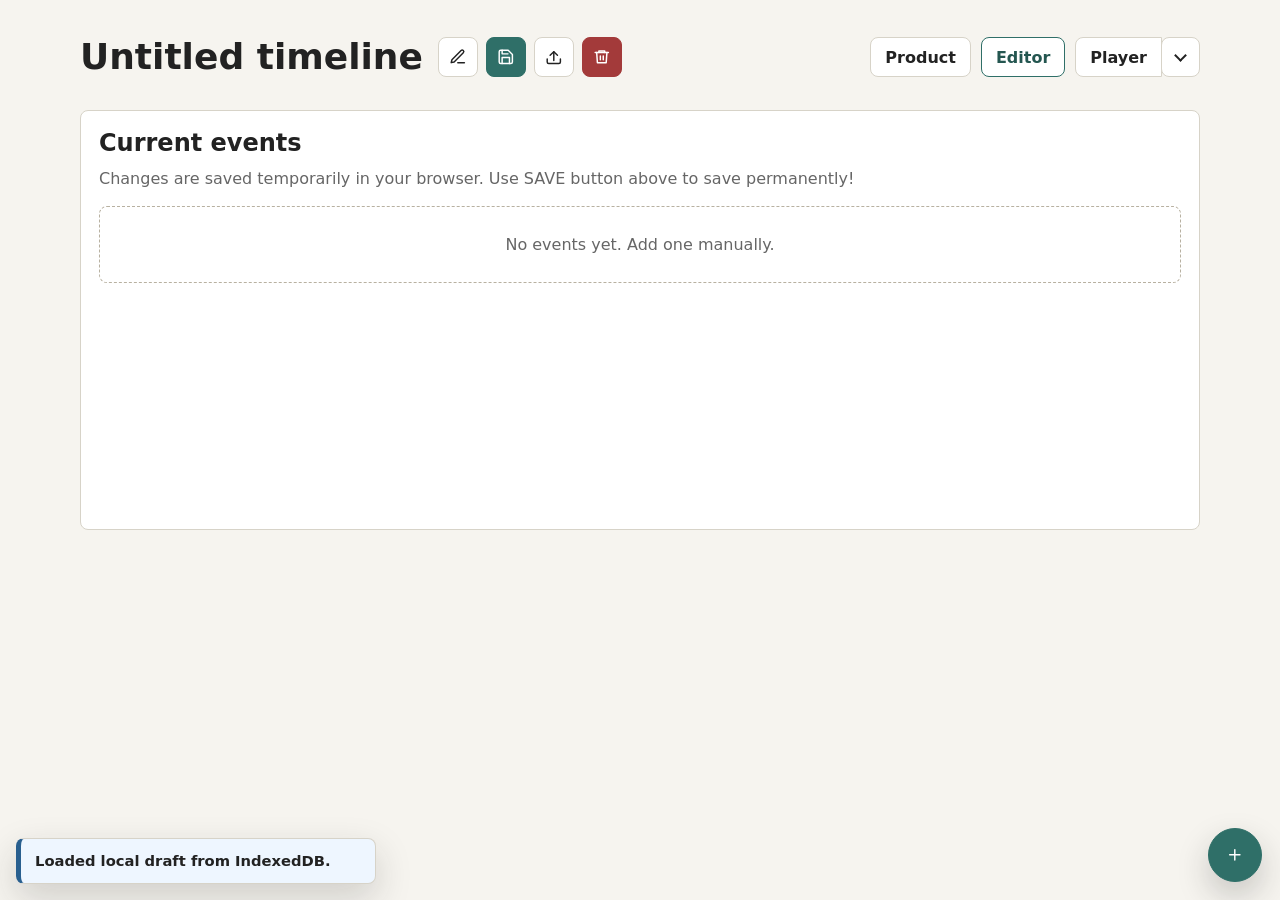
==== editor.html @ 870b3de9 "Add player switcher and pin the timeline chart while cards scroll The header on the product, editor " ====
<!doctype html>
<html lang="en">
  <head>
    <meta charset="utf-8">
    <meta name="viewport" content="width=device-width, initial-scale=1">
    <title>Timeline Editor POC</title>
    <link rel="stylesheet" href="styles.css">
  </head>
  <body>
    <main class="app-shell">
      <header class="topbar">
        <div class="timeline-title-editor">
          <div class="title-row" id="title-display">
            <div class="title-display">
              <span id="timeline-title-text">Untitled timeline</span>
            </div>
            <div class="header-actions" id="header-actions">
              <button class="icon-button" type="button" id="edit-title-trigger" aria-label="Edit timeline title" title="Edit title">
                <svg class="icon" viewBox="0 0 24 24" aria-hidden="true">
                  <path d="M12 20h9"></path>
                  <path d="M16.5 3.5a2.1 2.1 0 0 1 3 3L7 19l-4 1 1-4Z"></path>
                </svg>
              </button>
              <button class="icon-button primary" type="button" id="open-save-dialog" aria-label="Save timeline" title="Save">
                <svg class="icon" viewBox="0 0 24 24" aria-hidden="true">
                  <path d="M15.2 3H5a2 2 0 0 0-2 2v14a2 2 0 0 0 2 2h14a2 2 0 0 0 2-2V8.8Z"></path>
                  <path d="M17 21v-8H7v8"></path>
                  <path d="M7 3v5h8"></path>
                </svg>
              </button>
              <button class="icon-button" type="button" id="open-load-file" aria-label="Load timeline file" title="Load">
                <svg class="icon" viewBox="0 0 24 24" aria-hidden="true">
                  <path d="M21 15v4a2 2 0 0 1-2 2H5a2 2 0 0 1-2-2v-4"></path>
                  <path d="m7 10 5-5 5 5"></path>
                  <path d="M12 5v12"></path>
                </svg>
              </button>
              <button class="icon-button danger" type="button" id="clear-timeline" aria-label="Clear local draft" title="Clear">
                <svg class="icon" viewBox="0 0 24 24" aria-hidden="true">
                  <path d="M3 6h18"></path>
                  <path d="M8 6V4h8v2"></path>
                  <path d="m19 6-1 14H6L5 6"></path>
                  <path d="M10 11v5"></path>
                  <path d="M14 11v5"></path>
                </svg>
              </button>
              <input class="sr-only" id="load-file" type="file">
            </div>
          </div>
          <div class="title-edit-controls" id="title-edit-controls" hidden>
            <label class="sr-only" for="timeline-title">Timeline title</label>
            <input id="timeline-title" type="text" autocomplete="off">
            <button class="icon-button primary" type="button" id="save-title" aria-label="Save timeline title">
              <svg class="icon" viewBox="0 0 24 24" aria-hidden="true">
                <path d="m20 6-11 11-5-5"></path>
              </svg>
            </button>
            <button class="icon-button" type="button" id="cancel-title" aria-label="Cancel title edit">
              <svg class="icon" viewBox="0 0 24 24" aria-hidden="true">
                <path d="M18 6 6 18"></path>
                <path d="m6 6 12 12"></path>
              </svg>
            </button>
          </div>
        </div>
        <nav class="nav-links" aria-label="App pages">
          <a class="button" href="index.html">Product</a>
          <a class="button" href="editor.html" aria-current="page">Editor</a>
          <a class="button" href="player.html" data-nav="player">Player</a>
        </nav>
      </header>

      <section class="workspace">
        <section class="panel events-panel">
          <div class="event-list-header">
            <div>
              <h2>Current events</h2>
              <p>Changes are saved temporarily in your browser. Use SAVE button above to save permanently!</p>
            </div>
          </div>
          <div class="event-list" id="event-list"></div>
        </section>
      </section>
    </main>

    <div class="event-editor-shell" id="event-editor-shell" hidden>
      <button class="event-editor-backdrop" type="button" id="event-editor-backdrop" aria-label="Close event editor"></button>
      <aside class="event-editor-panel" role="dialog" aria-modal="true" aria-labelledby="event-form-title">
        <form class="stack" id="timeline-form">
          <div class="event-editor-header">
            <h1 id="event-form-title">Add event</h1>
            <button class="icon-button" type="button" id="close-event-editor" aria-label="Close event editor" title="Close">
              <svg class="icon" viewBox="0 0 24 24" aria-hidden="true">
                <path d="M18 6 6 18"></path>
                <path d="m6 6 12 12"></path>
              </svg>
            </button>
          </div>
            <div class="field">
              <label for="event-type">Event type</label>
              <select id="event-type"></select>
            </div>
            <details class="optional-section" id="event-type-options">
              <summary>
                <span>Custom event type</span>
                <span class="optional-summary" id="event-type-summary">Built-in types</span>
              </summary>
              <div class="event-type-builder">
                <div class="field emoji-field">
                  <label for="custom-event-type-emoji">Emoji</label>
                  <input id="custom-event-type-emoji" type="text" placeholder="🎉" maxlength="16" autocomplete="off">
                </div>
                <div class="field">
                  <label for="custom-event-type-label">Name</label>
                  <input id="custom-event-type-label" type="text" placeholder="Conference" autocomplete="off">
                </div>
                <div class="field add-field-action">
                  <label aria-hidden="true">&nbsp;</label>
                  <button type="button" id="add-custom-event-type">Add type</button>
                </div>
              </div>
            </details>
            <div class="field">
              <label for="event-title">Event title</label>
              <input id="event-title" type="text" placeholder="Started a new project" required autocomplete="off">
            </div>
            <div class="field">
              <label for="event-date">Date</label>
              <input id="event-date" type="date" required>
            </div>
            <div class="field">
              <label for="event-end-date">End date (optional)</label>
              <input id="event-end-date" type="date">
            </div>
            <details class="optional-section" id="datetime-options">
              <summary>
                <span>Time and time zone</span>
                <span class="optional-summary" id="datetime-summary">No time set</span>
              </summary>
              <div class="field">
                <label for="event-time">Time</label>
                <input id="event-time" type="time">
              </div>
              <div class="field">
                <label for="event-end-time">End time</label>
                <input id="event-end-time" type="time">
              </div>
              <div class="field">
                <label for="event-tz">Time zone</label>
                <select id="event-tz"></select>
              </div>
            </details>
            <details class="optional-section" id="location-options">
              <summary>
                <span>Location</span>
                <span class="optional-summary" id="location-summary">No location</span>
              </summary>
              <div class="field">
                <label for="event-location">Location</label>
                <input id="event-location" type="text" placeholder="Vancouver, BC" autocomplete="off">
              </div>
            </details>
            <details class="optional-section" id="collection-options">
              <summary>
                <span>Collection</span>
                <span class="optional-summary" id="collection-summary">No collection</span>
              </summary>
              <div class="field">
                <label for="event-collection">Collection</label>
                <input id="event-collection" type="text" list="collection-suggestions" placeholder="Japan 2026" autocomplete="off">
                <datalist id="collection-suggestions"></datalist>
              </div>
            </details>
            <details class="optional-section" id="image-options">
              <summary>
                <span>Image gallery</span>
                <span class="optional-summary" id="image-summary">No image</span>
              </summary>
              <div class="field-grid">
                <div class="field">
                  <label for="event-image-link">Image URL</label>
                  <input id="event-image-link" type="url" placeholder="https://example.com/photo.jpg" autocomplete="off">
                </div>
                <div class="field add-field-action">
                  <label aria-hidden="true">&nbsp;</label>
                  <button type="button" id="add-image-link">Add URL</button>
                </div>
              </div>
              <div class="field">
                <label for="event-image-file">Embedded images</label>
                <input id="event-image-file" type="file" accept="image/*" multiple>
              </div>
              <div class="drop-zone image-drop-zone" id="image-drop-zone" tabindex="0">
                <div>
                  <strong>Drop or paste images</strong>
                  <div class="small">Large images are resized and compressed.</div>
                </div>
              </div>
              <div class="image-preview" id="image-preview"></div>
            </details>

            <details class="optional-section" id="fields-options">
              <summary>
                <span>Extra fields</span>
                <span class="optional-summary" id="fields-summary">No extra fields</span>
              </summary>
              <div class="field-grid">
                <div class="field">
                  <label for="field-preset">Preset field</label>
                  <select id="field-preset"></select>
                </div>
                <div class="field add-field-action">
                  <label aria-hidden="true">&nbsp;</label>
                  <button type="button" id="add-preset-field">Add preset</button>
                </div>
              </div>
              <div class="field-grid">
                <div class="field">
                  <label for="custom-field-label">Custom field</label>
                  <input id="custom-field-label" type="text" placeholder="Favorite meal" autocomplete="off">
                </div>
                <div class="field add-field-action">
                  <label aria-hidden="true">&nbsp;</label>
                  <button type="button" id="add-custom-field">Add custom</button>
                </div>
              </div>
              <div class="custom-fields" id="custom-fields"></div>
            </details>

            <div class="button-row">
              <button class="primary" type="submit" id="submit-event">Add event</button>
              <button type="button" id="cancel-edit" hidden>Cancel edit</button>
            </div>
          </form>
      </aside>
    </div>

    <button class="floating-add-button primary" type="button" id="floating-add-event" aria-controls="event-editor-shell" aria-expanded="false" aria-label="Add event" title="Add event">
      <svg class="icon" viewBox="0 0 24 24" aria-hidden="true">
        <path d="M12 5v14"></path>
        <path d="M5 12h14"></path>
      </svg>
    </button>

    <div class="toast-region" id="toast-region" aria-live="polite" aria-atomic="false"></div>

    <dialog class="modal" id="save-dialog">
      <div class="modal-panel">
        <header class="modal-header">
          <h2>Save timeline</h2>
          <button class="icon-button" type="button" id="close-save-dialog" aria-label="Close save dialog">
            <svg class="icon" viewBox="0 0 24 24" aria-hidden="true">
              <path d="M18 6 6 18"></path>
              <path d="m6 6 12 12"></path>
            </svg>
          </button>
        </header>
        <form class="stack" id="save-form">
          <div class="field">
            <label for="export-timeline-title">Saved timeline name</label>
            <input id="export-timeline-title" type="text" autocomplete="off" required>
            <div class="small">Used inside the saved file without changing the timeline being edited.</div>
          </div>
          <fieldset class="save-options">
            <legend class="sr-only">Save format</legend>
            <label class="save-option">
              <input type="radio" name="save-format" value="json" checked>
              <span>
                <strong>JSON</strong>
                <span class="small">Timeline data with embedded image media in the JSON.</span>
              </span>
              <span class="info-button" tabindex="0" title="Best for editing later in this app. Embedded image data stays inside the JSON, so files can become large.">i</span>
            </label>
            <label class="save-option">
              <input type="radio" name="save-format" value="html-single">
              <span>
                <strong>HTML single</strong>
                <span class="small">One browser-openable HTML file with images embedded.</span>
              </span>
              <span class="info-button" tabindex="0" title="Best for sharing one file. Timeline data, styles, script, and embedded JPEG image data are all inside the HTML.">i</span>
            </label>
          </fieldset>
          <div class="field" id="html-player-field" hidden>
            <label for="html-player-type">HTML player</label>
            <select id="html-player-type"></select>
            <div class="small">HTML exports embed the selected player.</div>
          </div>
          <div class="field">
            <label for="export-scope">Export scope</label>
            <select id="export-scope">
              <option value="all">All events</option>
              <option value="event-types">Event types</option>
              <option value="collection">Collections</option>
            </select>
          </div>
          <details class="optional-section export-collections-section" id="export-collections-options" hidden>
            <summary>
              <span>Exported collections</span>
              <span class="optional-summary" id="export-collections-summary">All collections</span>
            </summary>
            <div class="export-collection-list" id="export-collections"></div>
            <div class="export-event-actions">
              <button type="button" id="select-all-export-collections">Select all</button>
              <button type="button" id="clear-export-collections">Clear</button>
            </div>
          </details>
          <details class="optional-section export-events-section" id="export-events-options">
            <summary>
              <span>Exported events</span>
              <span class="optional-summary" id="export-events-summary">All event types</span>
            </summary>
            <div class="export-event-types" id="export-event-types"></div>
            <div class="export-event-actions">
              <button type="button" id="select-all-export-events">Select all</button>
              <button type="button" id="clear-export-events">Clear</button>
            </div>
          </details>
          <div class="save-actions">
            <button class="primary" type="submit" id="save-submit">Save</button>
          </div>
        </form>
        <div class="modal-status" id="save-dialog-status" role="status"></div>
      </div>
    </dialog>

    <dialog class="modal" id="load-dialog">
      <div class="modal-panel">
        <header class="modal-header">
          <h2>Load timeline</h2>
          <button class="icon-button" type="button" id="close-load-dialog" aria-label="Close load dialog">
            <svg class="icon" viewBox="0 0 24 24" aria-hidden="true">
              <path d="M18 6 6 18"></path>
              <path d="m6 6 12 12"></path>
            </svg>
          </button>
        </header>
        <div class="progress-track" aria-label="Load progress">
          <div class="progress-bar" id="load-progress-bar"></div>
        </div>
        <div class="load-log" id="load-log" role="status"></div>
      </div>
    </dialog>

    <script type="module" src="src/editor.js"></script>
  </body>
</html>
---- styles.css ----
:root {
  color-scheme: light;
  --bg: #f6f4ef;
  --panel: #ffffff;
  --panel-soft: #f0eee7;
  --text: #222222;
  --muted: #666666;
  --line: #d7d3c8;
  --accent: #2f6f68;
  --accent-dark: #245650;
  --danger: #a33a3a;
  --warning: #8a5a00;
  --info: #285f8f;
  --danger-soft: #fff0f0;
  --warning-soft: #fff7df;
  --info-soft: #eef6ff;
  font-family: Inter, ui-sans-serif, system-ui, -apple-system, BlinkMacSystemFont, "Segoe UI", sans-serif;
}

* {
  box-sizing: border-box;
}

[hidden] {
  display: none !important;
}

body {
  margin: 0;
  min-height: 100vh;
  background: var(--bg);
  color: var(--text);
}

a {
  color: inherit;
}

.app-shell {
  width: min(1120px, calc(100% - 32px));
  margin: 0 auto;
  padding: 32px 0 56px;
}

.topbar {
  display: flex;
  align-items: center;
  justify-content: space-between;
  gap: 16px;
  margin-bottom: 28px;
}

.timeline-title-editor {
  flex: 1 1 auto;
  min-width: 0;
}

.title-row {
  display: flex;
  align-items: center;
  gap: 10px;
  min-height: 0;
  max-width: 100%;
}

.title-display {
  min-width: 0;
  color: var(--text);
  font-size: clamp(1.5rem, 4vw, 2.25rem);
  font-weight: 850;
  line-height: 1.08;
  text-align: left;
}

.title-display span {
  overflow-wrap: anywhere;
}

.title-edit-controls {
  display: flex;
  align-items: center;
  gap: 8px;
  width: min(560px, 100%);
}

.title-edit-controls input {
  min-width: 180px;
  font-size: 1.3rem;
  font-weight: 800;
}

.icon {
  width: 1.1em;
  height: 1.1em;
  flex: 0 0 auto;
  fill: none;
  stroke: currentColor;
  stroke-linecap: round;
  stroke-linejoin: round;
  stroke-width: 2;
}

.icon-button {
  width: 40px;
  padding: 0;
}

.header-actions {
  display: flex;
  align-items: center;
  gap: 8px;
  flex: 0 0 auto;
  border: 1px solid transparent;
  border-radius: 8px;
  padding: 4px;
}

.header-actions.dragging {
  border-color: var(--accent);
  background: rgba(47, 111, 104, 0.1);
}

/* Player pages take a dropped file anywhere, so the whole panel lights up. */
body.dragging .header-actions {
  border-color: var(--accent);
  background: rgba(47, 111, 104, 0.1);
}

body.dragging .player-panel {
  outline: 2px dashed var(--accent);
  outline-offset: -2px;
}

.sr-only {
  position: absolute;
  width: 1px;
  height: 1px;
  padding: 0;
  margin: -1px;
  overflow: hidden;
  clip: rect(0, 0, 0, 0);
  white-space: nowrap;
  border: 0;
}

.brand {
  display: flex;
  align-items: center;
  gap: 10px;
  font-weight: 800;
  letter-spacing: 0;
}

.brand-mark {
  width: 34px;
  height: 34px;
  border-radius: 8px;
  background: linear-gradient(135deg, #2f6f68, #d79049);
  box-shadow: inset 0 0 0 1px rgba(255, 255, 255, 0.4);
}

.nav-links {
  display: flex;
  align-items: center;
  gap: 10px;
  flex-wrap: wrap;
}

.nav-links [aria-current] {
  border-color: var(--accent);
  color: var(--accent-dark);
}

.split-button {
  position: relative;
  display: inline-flex;
}

.split-button > .button:first-child {
  border-top-right-radius: 0;
  border-bottom-right-radius: 0;
}

.split-toggle {
  margin-left: -1px;
  padding: 0 10px;
  border-top-left-radius: 0;
  border-bottom-left-radius: 0;
}

.split-toggle::after {
  content: "";
  width: 7px;
  height: 7px;
  border-right: 2px solid currentColor;
  border-bottom: 2px solid currentColor;
  transform: translateY(-2px) rotate(45deg);
}

.split-toggle[aria-expanded="true"]::after {
  transform: translateY(2px) rotate(225deg);
}

.dropdown-panel {
  top: 100%;
  position: absolute;
  right: 0;
  z-index: 10;
  display: grid;
  min-width: 168px;
  margin-top: 6px;
  overflow: hidden;
  background: var(--panel);
  border: 1px solid var(--line);
  border-radius: 8px;
  box-shadow: 0 14px 30px rgba(34, 34, 34, 0.14);
}

.dropdown-panel[hidden] {
  display: none;
}

.dropdown-panel a[aria-current] {
  color: var(--accent-dark);
}

.dropdown-panel a[aria-current]::after {
  content: "\2713";
  float: right;
  margin-left: 16px;
}

.dropdown-panel a {
  display: block;
  padding: 10px 12px;
  color: var(--text);
  font-weight: 700;
  text-decoration: none;
}

.dropdown-panel a:hover,
.dropdown-panel a:focus {
  background: var(--panel-soft);
}

.hero {
  display: grid;
  grid-template-columns: minmax(0, 1.05fr) minmax(300px, 0.95fr);
  gap: 32px;
  align-items: center;
  min-height: 520px;
}

.hero h1 {
  margin: 0 0 16px;
  font-size: clamp(2.5rem, 6vw, 5.25rem);
  line-height: 0.95;
  letter-spacing: 0;
}

.lede {
  max-width: 640px;
  color: var(--muted);
  font-size: 1.12rem;
  line-height: 1.65;
  margin: 0 0 24px;
}

.button-row {
  display: flex;
  gap: 12px;
  flex-wrap: wrap;
}

.button,
button,
input::file-selector-button {
  display: inline-flex;
  align-items: center;
  justify-content: center;
  min-height: 40px;
  border: 1px solid var(--line);
  border-radius: 8px;
  background: var(--panel);
  color: var(--text);
  padding: 0 14px;
  font: inherit;
  font-weight: 700;
  text-decoration: none;
  cursor: pointer;
}

.button.primary,
button.primary {
  background: var(--accent);
  border-color: var(--accent);
  color: #ffffff;
}

.button.primary:hover,
button.primary:hover {
  background: var(--accent-dark);
}

button.danger {
  color: #ffffff;
  background: var(--danger);
  border-color: var(--danger);
}

button:disabled {
  opacity: 0.55;
  cursor: not-allowed;
}

.icon-button.attention {
  border-color: var(--accent);
  color: #ffffff;
  background: var(--accent);
  animation: pulse-load 1.45s ease-in-out infinite;
}

@keyframes pulse-load {
  0%,
  100% {
    box-shadow: 0 0 0 0 rgba(47, 111, 104, 0.36);
  }

  50% {
    box-shadow: 0 0 0 8px rgba(47, 111, 104, 0);
  }
}

.product-visual {
  min-height: 420px;
  background:
    linear-gradient(rgba(20, 22, 20, 0.16), rgba(20, 22, 20, 0.16)),
    url("assets/timeline-preview.svg");
  background-size: cover;
  background-position: center;
  border-radius: 8px;
  border: 1px solid rgba(0, 0, 0, 0.12);
}

.info-grid {
  display: grid;
  grid-template-columns: repeat(3, minmax(0, 1fr));
  gap: 16px;
  margin-top: 28px;
}

.info-card,
.panel {
  background: var(--panel);
  border: 1px solid var(--line);
  border-radius: 8px;
  padding: 18px;
}

.info-card h2,
.panel h1,
.panel h2 {
  margin: 0 0 10px;
  letter-spacing: 0;
}

.info-card p,
.panel p {
  margin: 0;
  color: var(--muted);
  line-height: 1.55;
}

.workspace {
  display: block;
}

.player-workspace {
  display: block;
}

.player-panel {
  min-height: 420px;
}

.stack {
  display: grid;
  gap: 14px;
}

.events-panel {
  min-height: 420px;
}

.event-list-header {
  display: block;
}

.event-list-header h2 {
  margin: 0 0 10px;
}

.field {
  display: grid;
  gap: 6px;
}

.field label {
  color: var(--muted);
  font-size: 0.9rem;
  font-weight: 700;
}

input[type="text"],
input[type="date"],
input[type="time"],
input[type="url"],
input[type="file"],
select {
  width: 100%;
  min-height: 40px;
  border: 1px solid var(--line);
  border-radius: 8px;
  background: #ffffff;
  color: var(--text);
  padding: 8px 10px;
  font: inherit;
}

.field-grid {
  display: grid;
  grid-template-columns: minmax(0, 1fr) minmax(0, 1fr);
  gap: 10px;
}

.event-type-builder {
  display: grid;
  grid-template-columns: minmax(64px, 84px) minmax(0, 1fr) auto;
  gap: 10px;
  align-items: end;
}

.emoji-field input {
  text-align: center;
}

.optional-section {
  display: grid;
  gap: 10px;
  border: 1px solid var(--line);
  border-radius: 8px;
  background: #fbfaf7;
  padding: 0;
}

.optional-section[open] {
  padding-bottom: 12px;
}

.optional-section summary {
  display: flex;
  align-items: center;
  justify-content: space-between;
  gap: 12px;
  min-height: 42px;
  padding: 0 12px;
  cursor: pointer;
  color: var(--text);
  font-weight: 800;
  list-style: none;
}

.optional-section summary::-webkit-details-marker {
  display: none;
}

.optional-section summary::after {
  content: "";
  width: 9px;
  height: 9px;
  flex: 0 0 auto;
  border-right: 2px solid var(--muted);
  border-bottom: 2px solid var(--muted);
  transform: rotate(45deg);
  transition: transform 0.16s ease;
}

.optional-section[open] summary::after {
  transform: rotate(225deg);
}

.optional-section > .field,
.optional-section > .field-grid,
.optional-section > .event-type-builder,
.optional-section > .drop-zone,
.optional-section > .image-preview,
.optional-section > .custom-fields {
  margin: 0 12px;
}

.optional-summary {
  min-width: 0;
  margin-left: auto;
  color: var(--muted);
  font-size: 0.86rem;
  font-weight: 700;
  overflow: hidden;
  text-align: right;
  text-overflow: ellipsis;
  white-space: nowrap;
}

.field-builder {
  display: grid;
  gap: 10px;
  border-top: 1px solid var(--line);
  padding-top: 12px;
}

.field-builder h2 {
  margin: 0;
  font-size: 1rem;
}

.add-field-action {
  align-self: end;
}

.event-list {
  display: grid;
  gap: 10px;
  margin-top: 14px;
}

.event-editor-shell {
  position: fixed;
  inset: 0;
  z-index: 30;
  display: grid;
  justify-items: end;
}

.event-editor-backdrop {
  position: fixed;
  inset: 0;
  min-height: 0;
  border: 0;
  border-radius: 0;
  background: rgba(34, 34, 34, 0.34);
  padding: 0;
  cursor: default;
}

.event-editor-panel {
  position: relative;
  z-index: 1;
  width: min(460px, 100vw);
  height: 100vh;
  overflow: auto;
  overscroll-behavior: contain;
  background: var(--panel);
  border-left: 1px solid var(--line);
  box-shadow: -18px 0 42px rgba(34, 34, 34, 0.2);
  padding: max(18px, env(safe-area-inset-top)) max(18px, env(safe-area-inset-right)) max(18px, env(safe-area-inset-bottom)) 18px;
}

.event-editor-header {
  position: sticky;
  top: -1px;
  z-index: 2;
  display: flex;
  align-items: center;
  justify-content: space-between;
  gap: 12px;
  margin: -18px -18px 0;
  padding: 18px;
  background: var(--panel);
  border-bottom: 1px solid var(--line);
}

.event-editor-header h1 {
  margin: 0;
  font-size: 1.35rem;
  line-height: 1.2;
}

.floating-add-button {
  position: fixed;
  right: max(18px, env(safe-area-inset-right));
  bottom: max(18px, env(safe-area-inset-bottom));
  z-index: 18;
  width: 54px;
  height: 54px;
  min-height: 54px;
  padding: 0;
  border-radius: 50%;
  box-shadow: 0 14px 32px rgba(34, 34, 34, 0.22);
}

body.event-editor-open {
  overflow: hidden;
}

.toast-region {
  position: fixed;
  left: max(16px, env(safe-area-inset-left));
  bottom: max(16px, env(safe-area-inset-bottom));
  z-index: 40;
  display: grid;
  gap: 10px;
  width: min(360px, calc(100vw - 32px));
  pointer-events: none;
}

.toast {
  display: grid;
  gap: 3px;
  padding: 12px 14px;
  border: 1px solid var(--line);
  border-left-width: 5px;
  border-radius: 8px;
  background: var(--panel);
  box-shadow: 0 14px 36px rgba(34, 34, 34, 0.18);
  color: var(--text);
  font-size: 0.92rem;
  font-weight: 700;
  line-height: 1.35;
  pointer-events: auto;
}

.toast.info {
  background: var(--info-soft);
  border-left-color: var(--info);
}

.toast.warning {
  background: var(--warning-soft);
  border-left-color: var(--warning);
}

.toast.error {
  background: var(--danger-soft);
  border-left-color: var(--danger);
}

.event-item {
  display: grid;
  grid-template-columns: 56px minmax(0, 1fr) 84px auto;
  gap: 12px;
  align-items: center;
  padding: 12px;
  background: var(--panel);
  border: 1px solid var(--line);
  border-radius: 8px;
}

.event-item.editing {
  border-color: var(--accent);
  box-shadow: inset 4px 0 0 var(--accent);
}

.event-date {
  color: var(--accent-dark);
  font-size: 0.9rem;
  font-weight: 800;
}

.event-name {
  overflow-wrap: anywhere;
  font-weight: 800;
}

.event-type-emoji {
  display: grid;
  place-items: center;
  width: 48px;
  height: 48px;
  border: 1px solid var(--line);
  border-radius: 8px;
  background: #fbfaf7;
  font-size: 1.8rem;
  line-height: 1;
}

.event-summary {
  display: grid;
  gap: 4px;
  min-width: 0;
}

.event-collections {
  display: flex;
  gap: 6px;
  flex-wrap: wrap;
  min-width: 0;
}

.collection-pill {
  max-width: 100%;
  padding: 3px 7px;
  overflow: hidden;
  border: 1px solid var(--line);
  border-radius: 999px;
  background: #eef6ff;
  color: var(--info);
  font-size: 0.78rem;
  font-weight: 800;
  line-height: 1.25;
  text-overflow: ellipsis;
  white-space: nowrap;
}

.event-actions {
  display: flex;
  gap: 8px;
  flex-wrap: wrap;
  justify-content: flex-end;
}

.custom-fields {
  display: grid;
  gap: 8px;
}

.custom-field-row {
  display: grid;
  grid-template-columns: minmax(100px, 140px) minmax(0, 1fr) auto;
  gap: 8px;
  align-items: center;
}

.custom-field-row label {
  color: var(--muted);
  font-size: 0.9rem;
  font-weight: 700;
  overflow-wrap: anywhere;
}

.field-summary {
  display: grid;
  gap: 4px;
  margin: 6px 0 0;
}

.field-summary div {
  display: grid;
  grid-template-columns: minmax(90px, 140px) minmax(0, 1fr);
  gap: 8px;
}

.field-summary dt {
  color: var(--muted);
  font-weight: 800;
}

.field-summary dd {
  margin: 0;
  overflow-wrap: anywhere;
}

.empty-state,
.drop-zone {
  border: 1px dashed #b8b1a1;
  border-radius: 8px;
  background: rgba(255, 255, 255, 0.55);
  color: var(--muted);
  padding: 28px;
  text-align: center;
}

.empty-state.compact {
  padding: 12px;
  text-align: left;
}

.placeholder-player {
  display: grid;
  gap: 8px;
}

.drop-zone {
  min-height: 170px;
  display: grid;
  place-items: center;
}

.image-drop-zone {
  min-height: 120px;
}

.drop-zone.dragging {
  border-color: var(--accent);
  background: rgba(47, 111, 104, 0.1);
}

.image-preview {
  display: grid;
  gap: 8px;
}

.gallery-editor-item {
  display: grid;
  grid-template-columns: 120px minmax(0, 1fr);
  gap: 12px;
  align-items: start;
  padding: 10px;
  border: 1px solid var(--line);
  border-radius: 8px;
  background: #ffffff;
}

.gallery-editor-media {
  position: relative;
  width: 120px;
  margin: 0;
}

.gallery-editor-media img {
  display: block;
  width: 120px;
  height: 90px;
  object-fit: cover;
  border-radius: 6px;
  border: 1px solid var(--line);
}

.gallery-editor-body {
  display: grid;
  gap: 8px;
  min-width: 0;
}

.gallery-editor-body label {
  display: grid;
  gap: 4px;
}

.gallery-editor-body label span {
  color: var(--muted);
  font-size: 0.82rem;
  font-weight: 800;
}

.gallery-editor-actions {
  display: flex;
  flex-wrap: wrap;
  gap: 6px;
  justify-content: flex-start;
}

.gallery-action-button {
  flex: 0 0 auto;
}

.source-icon,
.gallery-count,
.gallery-overflow {
  display: inline-flex;
  align-items: center;
  justify-content: center;
  min-height: 22px;
  border: 1px solid var(--line);
  border-radius: 999px;
  background: #fbfaf7;
  color: var(--accent-dark);
  padding: 2px 8px;
  font-size: 0.72rem;
  font-weight: 850;
  line-height: 1;
}

.source-icon {
  position: absolute;
  left: 6px;
  top: 6px;
  width: 28px;
  height: 28px;
  padding: 0;
  background: rgba(255, 255, 255, 0.92);
}

.source-icon .icon {
  width: 16px;
  height: 16px;
}

.event-thumb-wrap,
.event-thumb-placeholder {
  position: relative;
  width: 84px;
  height: 64px;
}

.event-thumb-placeholder {
  border: 1px dashed var(--line);
  border-radius: 6px;
  background: #fbfaf7;
}

.event-thumb {
  display: block;
  width: 84px;
  height: 64px;
  object-fit: cover;
  border-radius: 6px;
  border: 1px solid var(--line);
}

.gallery-count,
.gallery-overflow {
  position: absolute;
  right: 6px;
  top: 6px;
  background: rgba(255, 255, 255, 0.92);
}

.event-gallery {
  display: grid;
  grid-template-columns: repeat(2, minmax(0, 1fr));
  gap: 8px;
  margin-bottom: 12px;
}

.event-gallery.image-count-1 {
  grid-template-columns: 1fr;
}

.gallery-item {
  position: relative;
  min-width: 0;
  margin: 0;
}

.gallery-item img {
  display: block;
  width: 100%;
  aspect-ratio: 4 / 3;
  object-fit: cover;
  border-radius: 6px;
  border: 1px solid var(--line);
}

.gallery-item figcaption {
  display: flex;
  align-items: center;
  gap: 6px;
  margin-top: 4px;
  color: var(--muted);
  font-size: 0.82rem;
  overflow-wrap: anywhere;
}

.timeline {
  position: relative;
  display: grid;
  gap: 16px;
  margin-top: 18px;
}

.timeline::before {
  content: "";
  position: absolute;
  left: 163px;
  top: 0;
  bottom: 0;
  width: 2px;
  background: var(--line);
}

.timeline-event {
  position: relative;
  display: grid;
  grid-template-columns: 150px minmax(0, 1fr);
  gap: 28px;
  align-items: start;
}

.timeline-event .event-date {
  text-align: right;
}

.timeline-event::before {
  content: "";
  position: absolute;
  /* ::before ignores the * box-sizing rule: 14px dot + 3px ring each side = 20px, centred on the 164px line. */
  left: 154px;
  top: 8px;
  width: 14px;
  height: 14px;
  border-radius: 50%;
  background: var(--accent);
  border: 3px solid var(--bg);
}

.timeline-card {
  background: #ffffff;
  border: 1px solid var(--line);
  border-radius: 8px;
  padding: 14px;
}

.timeline-card h2 {
  margin: 0;
  font-size: 1rem;
}

.small {
  color: var(--muted);
  font-size: 0.9rem;
}

.modal {
  width: min(560px, calc(100% - 32px));
  border: 0;
  border-radius: 8px;
  padding: 0;
  background: transparent;
}

.modal::backdrop {
  background: rgba(34, 34, 34, 0.32);
}

.modal-panel {
  display: grid;
  gap: 14px;
  background: var(--panel);
  border: 1px solid var(--line);
  border-radius: 8px;
  padding: 16px;
  box-shadow: 0 18px 44px rgba(34, 34, 34, 0.18);
}

.modal-header {
  display: flex;
  align-items: center;
  justify-content: space-between;
  gap: 12px;
}

.modal-header h2 {
  margin: 0;
}

.save-options {
  display: grid;
  gap: 10px;
  margin: 0;
  padding: 0;
  border: 0;
}

.save-option {
  display: grid;
  grid-template-columns: auto minmax(0, 1fr) auto;
  align-items: start;
  gap: 12px;
  width: 100%;
  min-height: 0;
  padding: 12px;
  border: 1px solid var(--line);
  border-radius: 8px;
  background: var(--panel);
  text-align: left;
  cursor: pointer;
}

.save-option:has(input:checked) {
  border-color: var(--accent);
  box-shadow: 0 0 0 2px rgba(43, 106, 79, 0.14);
}

.save-option input {
  margin: 3px 0 0;
}

.save-option > span:nth-child(2) {
  display: grid;
  gap: 3px;
  min-width: 0;
}

.export-events-section,
.export-collections-section {
  background: var(--panel);
}

.export-event-types,
.export-collection-list {
  display: grid;
  gap: 6px;
  margin: 0 12px;
}

.export-event-type {
  display: grid;
  grid-template-columns: auto 32px minmax(0, 1fr) auto;
  align-items: center;
  gap: 8px;
  min-height: 36px;
}

.export-collection {
  display: grid;
  grid-template-columns: auto minmax(0, 1fr) auto;
  align-items: center;
  gap: 8px;
  min-height: 34px;
}

.export-collection span:nth-child(2) {
  min-width: 0;
  overflow: hidden;
  text-overflow: ellipsis;
  white-space: nowrap;
}

.event-type-swatch {
  display: grid;
  place-items: center;
  width: 30px;
  height: 30px;
  border: 1px solid var(--line);
  border-radius: 8px;
  background: #fbfaf7;
  line-height: 1;
}

.export-event-actions {
  display: flex;
  gap: 8px;
  flex-wrap: wrap;
  margin: 0 12px;
}

.save-actions {
  display: flex;
  justify-content: flex-end;
}

.info-button {
  display: inline-flex;
  align-items: center;
  justify-content: center;
  width: 24px;
  height: 24px;
  border: 1px solid var(--line);
  border-radius: 50%;
  color: var(--accent-dark);
  font-size: 0.82rem;
  font-weight: 900;
  line-height: 1;
}

.progress-track {
  height: 10px;
  overflow: hidden;
  border-radius: 999px;
  background: var(--panel-soft);
  border: 1px solid var(--line);
}

.progress-bar {
  width: 0;
  height: 100%;
  background: var(--accent);
  transition: width 0.16s ease;
}

.load-log {
  display: grid;
  align-content: start;
  gap: 6px;
  min-height: 160px;
  max-height: 280px;
  overflow: auto;
  border: 1px solid var(--line);
  border-radius: 8px;
  background: #fbfaf7;
  color: var(--muted);
  padding: 10px;
  font-size: 0.9rem;
}

.modal-status {
  min-height: 22px;
  color: var(--muted);
  font-size: 0.9rem;
}

@media (max-width: 760px) {
  .topbar {
    align-items: flex-start;
    flex-direction: column;
  }

  .timeline-title-editor,
  .title-edit-controls,
  .header-actions {
    width: 100%;
  }

  .title-row {
    align-items: flex-start;
    flex-direction: column;
  }

  .header-actions {
    flex-wrap: wrap;
  }

  .hero,
  .workspace,
  .info-grid {
    grid-template-columns: 1fr;
  }

  .hero {
    min-height: auto;
  }

  .event-editor-shell {
    align-items: end;
    justify-items: stretch;
  }

  .event-editor-panel {
    width: 100%;
    height: min(88vh, 760px);
    border-top: 1px solid var(--line);
    border-left: 0;
    border-radius: 8px 8px 0 0;
    box-shadow: 0 -18px 42px rgba(34, 34, 34, 0.2);
  }

  .floating-add-button {
    right: max(14px, env(safe-area-inset-right));
    bottom: max(14px, env(safe-area-inset-bottom));
  }

  .product-visual {
    min-height: 300px;
  }

  .event-item {
    grid-template-columns: 48px minmax(0, 1fr) 72px auto;
  }

  .event-actions {
    justify-content: flex-end;
  }

  .event-type-emoji {
    width: 44px;
    height: 44px;
    font-size: 1.55rem;
  }

  .event-thumb-wrap,
  .event-thumb-placeholder,
  .event-thumb {
    width: 72px;
    height: 54px;
  }

  .field-grid,
  .event-type-builder,
  .custom-field-row,
  .gallery-editor-item,
  .field-summary div {
    grid-template-columns: 1fr;
  }

  .gallery-editor-media,
  .gallery-editor-media img {
    width: 100%;
    height: auto;
    aspect-ratio: 4 / 3;
  }

  .gallery-editor-actions {
    justify-content: flex-start;
  }

  .timeline::before,
  .timeline-event::before {
    display: none;
  }

  .timeline-event {
    grid-template-columns: 1fr;
    gap: 6px;
  }

  .timeline-event .event-date {
    text-align: left;
  }
}
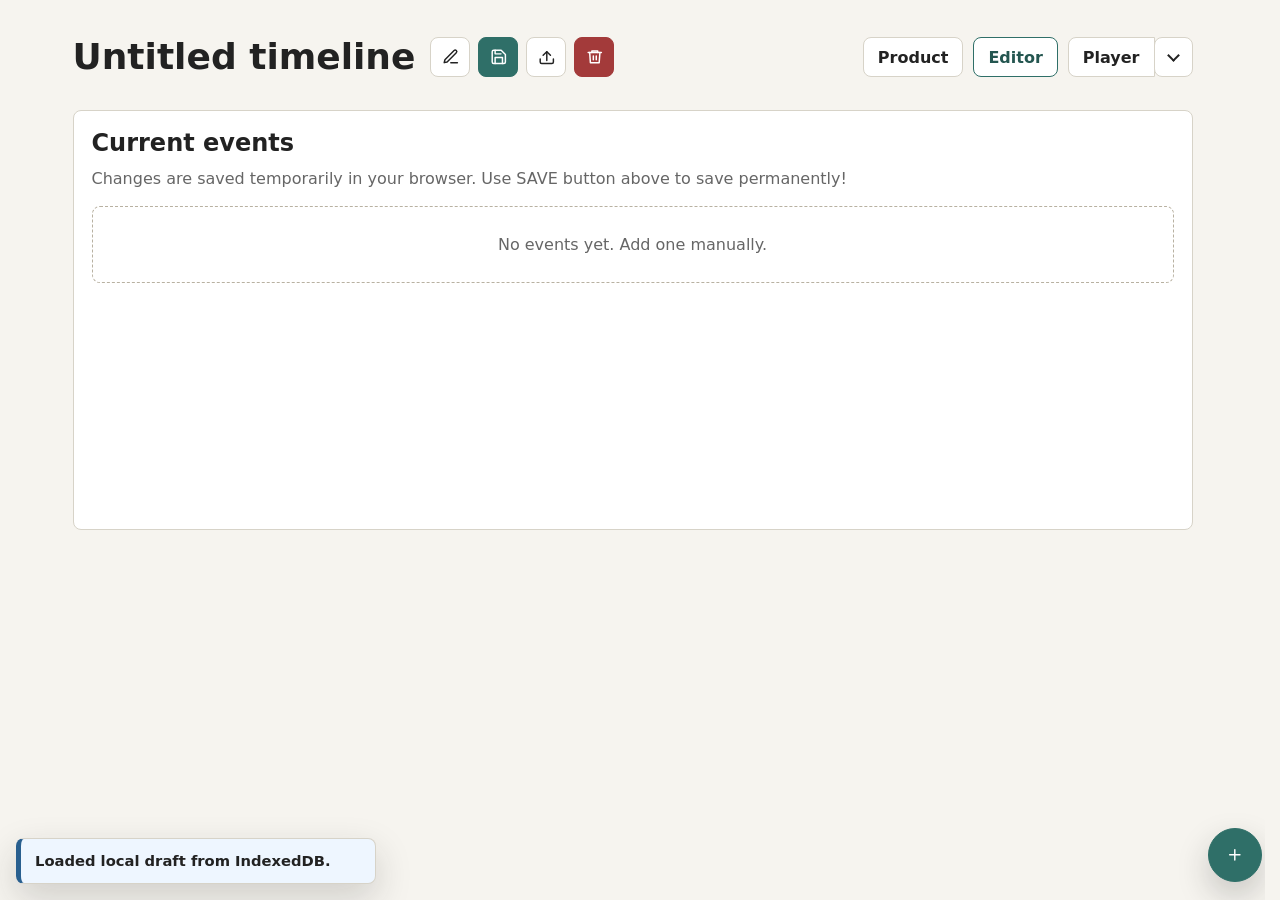
==== commit ec00a985: "Hide unused event types, warn on linked images, store media as Blobs, fix header layout - P9: add op" ====
--- a/editor.html
+++ b/editor.html
@@ -119,6 +119,11 @@
                   <button type="button" id="add-custom-event-type">Add type</button>
                 </div>
               </div>
+              <div class="event-type-hide-actions">
+                <button type="button" id="hide-event-type">Hide selected type</button>
+                <button type="button" id="show-hidden-event-types" hidden>Show hidden types</button>
+                <span class="small" id="hide-event-type-note"></span>
+              </div>
             </details>
             <div class="field">
               <label for="event-title">Event title</label>
@@ -193,7 +198,7 @@
               <div class="drop-zone image-drop-zone" id="image-drop-zone" tabindex="0">
                 <div>
                   <strong>Drop or paste images</strong>
-                  <div class="small">Large images are resized and compressed.</div>
+                  <div class="small">Uploads are resized to 960px and compressed. For full quality, add an image link instead.</div>
                 </div>
               </div>
               <div class="image-preview" id="image-preview"></div>
@@ -315,6 +320,7 @@
               <button type="button" id="clear-export-events">Clear</button>
             </div>
           </details>
+          <div class="export-warning" id="export-link-warning" role="note" hidden></div>
           <div class="save-actions">
             <button class="primary" type="submit" id="save-submit">Save</button>
           </div>
--- a/styles.css
+++ b/styles.css
@@ -21,6 +21,12 @@
   box-sizing: border-box;
 }
 
+/* Reserve the scrollbar's width on every page so the centred layout doesn't
+   shift sideways between pages that scroll and pages that don't. */
+html {
+  scrollbar-gutter: stable;
+}
+
 [hidden] {
   display: none !important;
 }
@@ -47,6 +53,9 @@
   align-items: center;
   justify-content: space-between;
   gap: 16px;
+  /* Matches the editor/player header (40px icon buttons in 4px padding and a
+     1px border) so the nav doesn't jump when switching to the product page. */
+  min-height: 50px;
   margin-bottom: 28px;
 }
 
@@ -131,16 +140,19 @@
   outline-offset: -2px;
 }
 
+/* !important so form-control rules such as input[type="file"] { width: 100% }
+   can't undo the hiding; an unhidden file input overflowed the page sideways. */
 .sr-only {
   position: absolute;
-  width: 1px;
-  height: 1px;
-  padding: 0;
+  width: 1px !important;
+  height: 1px !important;
+  min-height: 0 !important;
+  padding: 0 !important;
   margin: -1px;
   overflow: hidden;
   clip: rect(0, 0, 0, 0);
   white-space: nowrap;
-  border: 0;
+  border: 0 !important;
 }
 
 .brand {
@@ -438,6 +450,22 @@
   grid-template-columns: minmax(64px, 84px) minmax(0, 1fr) auto;
   gap: 10px;
   align-items: end;
+}
+
+.event-type-hide-actions {
+  display: flex;
+  flex-wrap: wrap;
+  align-items: center;
+  gap: 10px;
+  margin: 10px 12px 0;
+}
+
+.export-warning {
+  padding: 10px 12px;
+  border-left: 3px solid var(--warning);
+  border-radius: 4px;
+  background: var(--warning-soft);
+  font-size: 0.9rem;
 }
 
 .emoji-field input {
@@ -1192,6 +1220,7 @@
   .topbar {
     align-items: flex-start;
     flex-direction: column;
+    min-height: 0;
   }
 
   .timeline-title-editor,
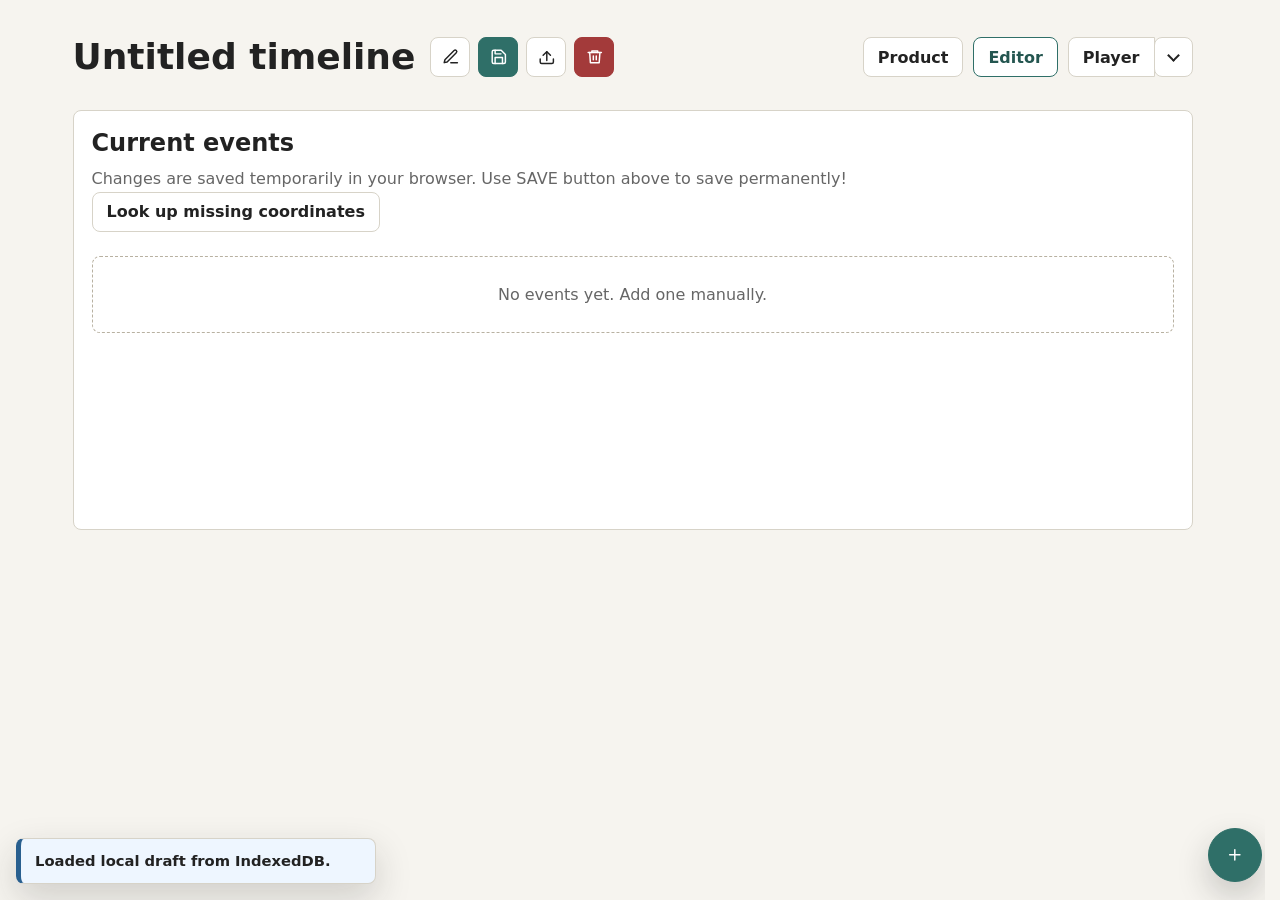
==== commit 0317a8fc: "Add pick on map and "Look up missing coordinates" (map player chunk 3) The editor gets a pin-on-map " ====
--- a/editor.html
+++ b/editor.html
@@ -4,6 +4,7 @@
     <meta charset="utf-8">
     <meta name="viewport" content="width=device-width, initial-scale=1">
     <title>Timeline Editor POC</title>
+    <link rel="stylesheet" href="vendor/leaflet/leaflet.css">
     <link rel="stylesheet" href="styles.css">
   </head>
   <body>
@@ -77,6 +78,7 @@
               <h2>Current events</h2>
               <p>Changes are saved temporarily in your browser. Use SAVE button above to save permanently!</p>
             </div>
+            <button type="button" id="lookup-missing-coordinates">Look up missing coordinates</button>
           </div>
           <div class="event-list" id="event-list"></div>
         </section>
@@ -164,6 +166,31 @@
                 <label for="event-location">Location</label>
                 <input id="event-location" type="text" placeholder="Vancouver, BC" autocomplete="off">
               </div>
+              <div class="field">
+                <label for="event-coordinates">Coordinates</label>
+                <div class="input-with-button">
+                  <input id="event-coordinates" type="text" placeholder="30.7235, -95.5508" autocomplete="off" spellcheck="false" aria-describedby="geo-status">
+                  <button type="button" id="lookup-location">Look up</button>
+                  <button type="button" id="pick-on-map">Pick on map</button>
+                </div>
+                <div class="geo-status" id="geo-status" role="status" aria-live="polite" hidden></div>
+                <details class="geo-matches" id="geo-matches" hidden>
+                  <summary id="geo-matches-summary"></summary>
+                  <ul id="geo-match-list"></ul>
+                </details>
+              </div>
+              <div class="lookup-consent" id="lookup-consent" role="group" aria-labelledby="lookup-consent-text" hidden>
+                <p id="lookup-consent-text"></p>
+                <div class="lookup-consent-actions">
+                  <button class="primary" type="button" id="lookup-consent-allow">Allow</button>
+                  <button type="button" id="lookup-consent-later">Not now</button>
+                </div>
+              </div>
+              <div class="lookup-settings">
+                <span id="lookup-setting-text"></span>
+                <button type="button" id="lookup-setting-toggle"></button>
+              </div>
+              <p class="lookup-attribution">Location search © OpenStreetMap contributors</p>
             </details>
             <details class="optional-section" id="collection-options">
               <summary>
@@ -347,6 +374,7 @@
       </div>
     </dialog>
 
+    <script src="vendor/leaflet/leaflet.js"></script>
     <script type="module" src="src/editor.js"></script>
   </body>
 </html>
--- a/vendor/leaflet/leaflet.css
+++ b/vendor/leaflet/leaflet.css
@@ -0,0 +1,661 @@
+/* required styles */
+
+.leaflet-pane,
+.leaflet-tile,
+.leaflet-marker-icon,
+.leaflet-marker-shadow,
+.leaflet-tile-container,
+.leaflet-pane > svg,
+.leaflet-pane > canvas,
+.leaflet-zoom-box,
+.leaflet-image-layer,
+.leaflet-layer {
+	position: absolute;
+	left: 0;
+	top: 0;
+	}
+.leaflet-container {
+	overflow: hidden;
+	}
+.leaflet-tile,
+.leaflet-marker-icon,
+.leaflet-marker-shadow {
+	-webkit-user-select: none;
+	   -moz-user-select: none;
+	        user-select: none;
+	  -webkit-user-drag: none;
+	}
+/* Prevents IE11 from highlighting tiles in blue */
+.leaflet-tile::selection {
+	background: transparent;
+}
+/* Safari renders non-retina tile on retina better with this, but Chrome is worse */
+.leaflet-safari .leaflet-tile {
+	image-rendering: -webkit-optimize-contrast;
+	}
+/* hack that prevents hw layers "stretching" when loading new tiles */
+.leaflet-safari .leaflet-tile-container {
+	width: 1600px;
+	height: 1600px;
+	-webkit-transform-origin: 0 0;
+	}
+.leaflet-marker-icon,
+.leaflet-marker-shadow {
+	display: block;
+	}
+/* .leaflet-container svg: reset svg max-width decleration shipped in Joomla! (joomla.org) 3.x */
+/* .leaflet-container img: map is broken in FF if you have max-width: 100% on tiles */
+.leaflet-container .leaflet-overlay-pane svg {
+	max-width: none !important;
+	max-height: none !important;
+	}
+.leaflet-container .leaflet-marker-pane img,
+.leaflet-container .leaflet-shadow-pane img,
+.leaflet-container .leaflet-tile-pane img,
+.leaflet-container img.leaflet-image-layer,
+.leaflet-container .leaflet-tile {
+	max-width: none !important;
+	max-height: none !important;
+	width: auto;
+	padding: 0;
+	}
+
+.leaflet-container img.leaflet-tile {
+	/* See: https://bugs.chromium.org/p/chromium/issues/detail?id=600120 */
+	mix-blend-mode: plus-lighter;
+}
+
+.leaflet-container.leaflet-touch-zoom {
+	-ms-touch-action: pan-x pan-y;
+	touch-action: pan-x pan-y;
+	}
+.leaflet-container.leaflet-touch-drag {
+	-ms-touch-action: pinch-zoom;
+	/* Fallback for FF which doesn't support pinch-zoom */
+	touch-action: none;
+	touch-action: pinch-zoom;
+}
+.leaflet-container.leaflet-touch-drag.leaflet-touch-zoom {
+	-ms-touch-action: none;
+	touch-action: none;
+}
+.leaflet-container {
+	-webkit-tap-highlight-color: transparent;
+}
+.leaflet-container a {
+	-webkit-tap-highlight-color: rgba(51, 181, 229, 0.4);
+}
+.leaflet-tile {
+	filter: inherit;
+	visibility: hidden;
+	}
+.leaflet-tile-loaded {
+	visibility: inherit;
+	}
+.leaflet-zoom-box {
+	width: 0;
+	height: 0;
+	-moz-box-sizing: border-box;
+	     box-sizing: border-box;
+	z-index: 800;
+	}
+/* workaround for https://bugzilla.mozilla.org/show_bug.cgi?id=888319 */
+.leaflet-overlay-pane svg {
+	-moz-user-select: none;
+	}
+
+.leaflet-pane         { z-index: 400; }
+
+.leaflet-tile-pane    { z-index: 200; }
+.leaflet-overlay-pane { z-index: 400; }
+.leaflet-shadow-pane  { z-index: 500; }
+.leaflet-marker-pane  { z-index: 600; }
+.leaflet-tooltip-pane   { z-index: 650; }
+.leaflet-popup-pane   { z-index: 700; }
+
+.leaflet-map-pane canvas { z-index: 100; }
+.leaflet-map-pane svg    { z-index: 200; }
+
+.leaflet-vml-shape {
+	width: 1px;
+	height: 1px;
+	}
+.lvml {
+	behavior: url(#default#VML);
+	display: inline-block;
+	position: absolute;
+	}
+
+
+/* control positioning */
+
+.leaflet-control {
+	position: relative;
+	z-index: 800;
+	pointer-events: visiblePainted; /* IE 9-10 doesn't have auto */
+	pointer-events: auto;
+	}
+.leaflet-top,
+.leaflet-bottom {
+	position: absolute;
+	z-index: 1000;
+	pointer-events: none;
+	}
+.leaflet-top {
+	top: 0;
+	}
+.leaflet-right {
+	right: 0;
+	}
+.leaflet-bottom {
+	bottom: 0;
+	}
+.leaflet-left {
+	left: 0;
+	}
+.leaflet-control {
+	float: left;
+	clear: both;
+	}
+.leaflet-right .leaflet-control {
+	float: right;
+	}
+.leaflet-top .leaflet-control {
+	margin-top: 10px;
+	}
+.leaflet-bottom .leaflet-control {
+	margin-bottom: 10px;
+	}
+.leaflet-left .leaflet-control {
+	margin-left: 10px;
+	}
+.leaflet-right .leaflet-control {
+	margin-right: 10px;
+	}
+
+
+/* zoom and fade animations */
+
+.leaflet-fade-anim .leaflet-popup {
+	opacity: 0;
+	-webkit-transition: opacity 0.2s linear;
+	   -moz-transition: opacity 0.2s linear;
+	        transition: opacity 0.2s linear;
+	}
+.leaflet-fade-anim .leaflet-map-pane .leaflet-popup {
+	opacity: 1;
+	}
+.leaflet-zoom-animated {
+	-webkit-transform-origin: 0 0;
+	    -ms-transform-origin: 0 0;
+	        transform-origin: 0 0;
+	}
+svg.leaflet-zoom-animated {
+	will-change: transform;
+}
+
+.leaflet-zoom-anim .leaflet-zoom-animated {
+	-webkit-transition: -webkit-transform 0.25s cubic-bezier(0,0,0.25,1);
+	   -moz-transition:    -moz-transform 0.25s cubic-bezier(0,0,0.25,1);
+	        transition:         transform 0.25s cubic-bezier(0,0,0.25,1);
+	}
+.leaflet-zoom-anim .leaflet-tile,
+.leaflet-pan-anim .leaflet-tile {
+	-webkit-transition: none;
+	   -moz-transition: none;
+	        transition: none;
+	}
+
+.leaflet-zoom-anim .leaflet-zoom-hide {
+	visibility: hidden;
+	}
+
+
+/* cursors */
+
+.leaflet-interactive {
+	cursor: pointer;
+	}
+.leaflet-grab {
+	cursor: -webkit-grab;
+	cursor:    -moz-grab;
+	cursor:         grab;
+	}
+.leaflet-crosshair,
+.leaflet-crosshair .leaflet-interactive {
+	cursor: crosshair;
+	}
+.leaflet-popup-pane,
+.leaflet-control {
+	cursor: auto;
+	}
+.leaflet-dragging .leaflet-grab,
+.leaflet-dragging .leaflet-grab .leaflet-interactive,
+.leaflet-dragging .leaflet-marker-draggable {
+	cursor: move;
+	cursor: -webkit-grabbing;
+	cursor:    -moz-grabbing;
+	cursor:         grabbing;
+	}
+
+/* marker & overlays interactivity */
+.leaflet-marker-icon,
+.leaflet-marker-shadow,
+.leaflet-image-layer,
+.leaflet-pane > svg path,
+.leaflet-tile-container {
+	pointer-events: none;
+	}
+
+.leaflet-marker-icon.leaflet-interactive,
+.leaflet-image-layer.leaflet-interactive,
+.leaflet-pane > svg path.leaflet-interactive,
+svg.leaflet-image-layer.leaflet-interactive path {
+	pointer-events: visiblePainted; /* IE 9-10 doesn't have auto */
+	pointer-events: auto;
+	}
+
+/* visual tweaks */
+
+.leaflet-container {
+	background: #ddd;
+	outline-offset: 1px;
+	}
+.leaflet-container a {
+	color: #0078A8;
+	}
+.leaflet-zoom-box {
+	border: 2px dotted #38f;
+	background: rgba(255,255,255,0.5);
+	}
+
+
+/* general typography */
+.leaflet-container {
+	font-family: "Helvetica Neue", Arial, Helvetica, sans-serif;
+	font-size: 12px;
+	font-size: 0.75rem;
+	line-height: 1.5;
+	}
+
+
+/* general toolbar styles */
+
+.leaflet-bar {
+	box-shadow: 0 1px 5px rgba(0,0,0,0.65);
+	border-radius: 4px;
+	}
+.leaflet-bar a {
+	background-color: #fff;
+	border-bottom: 1px solid #ccc;
+	width: 26px;
+	height: 26px;
+	line-height: 26px;
+	display: block;
+	text-align: center;
+	text-decoration: none;
+	color: black;
+	}
+.leaflet-bar a,
+.leaflet-control-layers-toggle {
+	background-position: 50% 50%;
+	background-repeat: no-repeat;
+	display: block;
+	}
+.leaflet-bar a:hover,
+.leaflet-bar a:focus {
+	background-color: #f4f4f4;
+	}
+.leaflet-bar a:first-child {
+	border-top-left-radius: 4px;
+	border-top-right-radius: 4px;
+	}
+.leaflet-bar a:last-child {
+	border-bottom-left-radius: 4px;
+	border-bottom-right-radius: 4px;
+	border-bottom: none;
+	}
+.leaflet-bar a.leaflet-disabled {
+	cursor: default;
+	background-color: #f4f4f4;
+	color: #bbb;
+	}
+
+.leaflet-touch .leaflet-bar a {
+	width: 30px;
+	height: 30px;
+	line-height: 30px;
+	}
+.leaflet-touch .leaflet-bar a:first-child {
+	border-top-left-radius: 2px;
+	border-top-right-radius: 2px;
+	}
+.leaflet-touch .leaflet-bar a:last-child {
+	border-bottom-left-radius: 2px;
+	border-bottom-right-radius: 2px;
+	}
+
+/* zoom control */
+
+.leaflet-control-zoom-in,
+.leaflet-control-zoom-out {
+	font: bold 18px 'Lucida Console', Monaco, monospace;
+	text-indent: 1px;
+	}
+
+.leaflet-touch .leaflet-control-zoom-in, .leaflet-touch .leaflet-control-zoom-out  {
+	font-size: 22px;
+	}
+
+
+/* layers control */
+
+.leaflet-control-layers {
+	box-shadow: 0 1px 5px rgba(0,0,0,0.4);
+	background: #fff;
+	border-radius: 5px;
+	}
+.leaflet-control-layers-toggle {
+	background-image: url(images/layers.png);
+	width: 36px;
+	height: 36px;
+	}
+.leaflet-retina .leaflet-control-layers-toggle {
+	background-image: url(images/layers-2x.png);
+	background-size: 26px 26px;
+	}
+.leaflet-touch .leaflet-control-layers-toggle {
+	width: 44px;
+	height: 44px;
+	}
+.leaflet-control-layers .leaflet-control-layers-list,
+.leaflet-control-layers-expanded .leaflet-control-layers-toggle {
+	display: none;
+	}
+.leaflet-control-layers-expanded .leaflet-control-layers-list {
+	display: block;
+	position: relative;
+	}
+.leaflet-control-layers-expanded {
+	padding: 6px 10px 6px 6px;
+	color: #333;
+	background: #fff;
+	}
+.leaflet-control-layers-scrollbar {
+	overflow-y: scroll;
+	overflow-x: hidden;
+	padding-right: 5px;
+	}
+.leaflet-control-layers-selector {
+	margin-top: 2px;
+	position: relative;
+	top: 1px;
+	}
+.leaflet-control-layers label {
+	display: block;
+	font-size: 13px;
+	font-size: 1.08333em;
+	}
+.leaflet-control-layers-separator {
+	height: 0;
+	border-top: 1px solid #ddd;
+	margin: 5px -10px 5px -6px;
+	}
+
+/* Default icon URLs */
+.leaflet-default-icon-path { /* used only in path-guessing heuristic, see L.Icon.Default */
+	background-image: url(images/marker-icon.png);
+	}
+
+
+/* attribution and scale controls */
+
+.leaflet-container .leaflet-control-attribution {
+	background: #fff;
+	background: rgba(255, 255, 255, 0.8);
+	margin: 0;
+	}
+.leaflet-control-attribution,
+.leaflet-control-scale-line {
+	padding: 0 5px;
+	color: #333;
+	line-height: 1.4;
+	}
+.leaflet-control-attribution a {
+	text-decoration: none;
+	}
+.leaflet-control-attribution a:hover,
+.leaflet-control-attribution a:focus {
+	text-decoration: underline;
+	}
+.leaflet-attribution-flag {
+	display: inline !important;
+	vertical-align: baseline !important;
+	width: 1em;
+	height: 0.6669em;
+	}
+.leaflet-left .leaflet-control-scale {
+	margin-left: 5px;
+	}
+.leaflet-bottom .leaflet-control-scale {
+	margin-bottom: 5px;
+	}
+.leaflet-control-scale-line {
+	border: 2px solid #777;
+	border-top: none;
+	line-height: 1.1;
+	padding: 2px 5px 1px;
+	white-space: nowrap;
+	-moz-box-sizing: border-box;
+	     box-sizing: border-box;
+	background: rgba(255, 255, 255, 0.8);
+	text-shadow: 1px 1px #fff;
+	}
+.leaflet-control-scale-line:not(:first-child) {
+	border-top: 2px solid #777;
+	border-bottom: none;
+	margin-top: -2px;
+	}
+.leaflet-control-scale-line:not(:first-child):not(:last-child) {
+	border-bottom: 2px solid #777;
+	}
+
+.leaflet-touch .leaflet-control-attribution,
+.leaflet-touch .leaflet-control-layers,
+.leaflet-touch .leaflet-bar {
+	box-shadow: none;
+	}
+.leaflet-touch .leaflet-control-layers,
+.leaflet-touch .leaflet-bar {
+	border: 2px solid rgba(0,0,0,0.2);
+	background-clip: padding-box;
+	}
+
+
+/* popup */
+
+.leaflet-popup {
+	position: absolute;
+	text-align: center;
+	margin-bottom: 20px;
+	}
+.leaflet-popup-content-wrapper {
+	padding: 1px;
+	text-align: left;
+	border-radius: 12px;
+	}
+.leaflet-popup-content {
+	margin: 13px 24px 13px 20px;
+	line-height: 1.3;
+	font-size: 13px;
+	font-size: 1.08333em;
+	min-height: 1px;
+	}
+.leaflet-popup-content p {
+	margin: 17px 0;
+	margin: 1.3em 0;
+	}
+.leaflet-popup-tip-container {
+	width: 40px;
+	height: 20px;
+	position: absolute;
+	left: 50%;
+	margin-top: -1px;
+	margin-left: -20px;
+	overflow: hidden;
+	pointer-events: none;
+	}
+.leaflet-popup-tip {
+	width: 17px;
+	height: 17px;
+	padding: 1px;
+
+	margin: -10px auto 0;
+	pointer-events: auto;
+
+	-webkit-transform: rotate(45deg);
+	   -moz-transform: rotate(45deg);
+	    -ms-transform: rotate(45deg);
+	        transform: rotate(45deg);
+	}
+.leaflet-popup-content-wrapper,
+.leaflet-popup-tip {
+	background: white;
+	color: #333;
+	box-shadow: 0 3px 14px rgba(0,0,0,0.4);
+	}
+.leaflet-container a.leaflet-popup-close-button {
+	position: absolute;
+	top: 0;
+	right: 0;
+	border: none;
+	text-align: center;
+	width: 24px;
+	height: 24px;
+	font: 16px/24px Tahoma, Verdana, sans-serif;
+	color: #757575;
+	text-decoration: none;
+	background: transparent;
+	}
+.leaflet-container a.leaflet-popup-close-button:hover,
+.leaflet-container a.leaflet-popup-close-button:focus {
+	color: #585858;
+	}
+.leaflet-popup-scrolled {
+	overflow: auto;
+	}
+
+.leaflet-oldie .leaflet-popup-content-wrapper {
+	-ms-zoom: 1;
+	}
+.leaflet-oldie .leaflet-popup-tip {
+	width: 24px;
+	margin: 0 auto;
+
+	-ms-filter: "progid:DXImageTransform.Microsoft.Matrix(M11=0.70710678, M12=0.70710678, M21=-0.70710678, M22=0.70710678)";
+	filter: progid:DXImageTransform.Microsoft.Matrix(M11=0.70710678, M12=0.70710678, M21=-0.70710678, M22=0.70710678);
+	}
+
+.leaflet-oldie .leaflet-control-zoom,
+.leaflet-oldie .leaflet-control-layers,
+.leaflet-oldie .leaflet-popup-content-wrapper,
+.leaflet-oldie .leaflet-popup-tip {
+	border: 1px solid #999;
+	}
+
+
+/* div icon */
+
+.leaflet-div-icon {
+	background: #fff;
+	border: 1px solid #666;
+	}
+
+
+/* Tooltip */
+/* Base styles for the element that has a tooltip */
+.leaflet-tooltip {
+	position: absolute;
+	padding: 6px;
+	background-color: #fff;
+	border: 1px solid #fff;
+	border-radius: 3px;
+	color: #222;
+	white-space: nowrap;
+	-webkit-user-select: none;
+	-moz-user-select: none;
+	-ms-user-select: none;
+	user-select: none;
+	pointer-events: none;
+	box-shadow: 0 1px 3px rgba(0,0,0,0.4);
+	}
+.leaflet-tooltip.leaflet-interactive {
+	cursor: pointer;
+	pointer-events: auto;
+	}
+.leaflet-tooltip-top:before,
+.leaflet-tooltip-bottom:before,
+.leaflet-tooltip-left:before,
+.leaflet-tooltip-right:before {
+	position: absolute;
+	pointer-events: none;
+	border: 6px solid transparent;
+	background: transparent;
+	content: "";
+	}
+
+/* Directions */
+
+.leaflet-tooltip-bottom {
+	margin-top: 6px;
+}
+.leaflet-tooltip-top {
+	margin-top: -6px;
+}
+.leaflet-tooltip-bottom:before,
+.leaflet-tooltip-top:before {
+	left: 50%;
+	margin-left: -6px;
+	}
+.leaflet-tooltip-top:before {
+	bottom: 0;
+	margin-bottom: -12px;
+	border-top-color: #fff;
+	}
+.leaflet-tooltip-bottom:before {
+	top: 0;
+	margin-top: -12px;
+	margin-left: -6px;
+	border-bottom-color: #fff;
+	}
+.leaflet-tooltip-left {
+	margin-left: -6px;
+}
+.leaflet-tooltip-right {
+	margin-left: 6px;
+}
+.leaflet-tooltip-left:before,
+.leaflet-tooltip-right:before {
+	top: 50%;
+	margin-top: -6px;
+	}
+.leaflet-tooltip-left:before {
+	right: 0;
+	margin-right: -12px;
+	border-left-color: #fff;
+	}
+.leaflet-tooltip-right:before {
+	left: 0;
+	margin-left: -12px;
+	border-right-color: #fff;
+	}
+
+/* Printing */
+
+@media print {
+	/* Prevent printers from removing background-images of controls. */
+	.leaflet-control {
+		-webkit-print-color-adjust: exact;
+		print-color-adjust: exact;
+		}
+	}
--- a/styles.css
+++ b/styles.css
@@ -408,6 +408,10 @@
   display: block;
 }
 
+.event-list-header > button {
+  margin: 0 0 10px;
+}
+
 .event-list-header h2 {
   margin: 0 0 10px;
 }
@@ -522,8 +526,89 @@
 .optional-section > .event-type-builder,
 .optional-section > .drop-zone,
 .optional-section > .image-preview,
-.optional-section > .custom-fields {
+.optional-section > .custom-fields,
+.optional-section > .lookup-consent,
+.optional-section > .lookup-settings,
+.optional-section > .lookup-attribution {
   margin: 0 12px;
+}
+
+.input-with-button {
+  display: grid;
+  grid-template-columns: minmax(0, 1fr) repeat(2, auto);
+  gap: 8px;
+}
+
+.geo-status {
+  color: var(--muted);
+  font-size: 0.86rem;
+}
+
+.geo-status.error {
+  color: var(--danger);
+}
+
+input[aria-invalid="true"] {
+  border-color: var(--danger);
+}
+
+.geo-matches summary {
+  cursor: pointer;
+  color: var(--accent-dark);
+  font-size: 0.86rem;
+  font-weight: 700;
+}
+
+.geo-matches ul {
+  display: grid;
+  gap: 6px;
+  margin: 8px 0 0;
+  padding: 0;
+  list-style: none;
+}
+
+.geo-matches li button {
+  justify-content: flex-start;
+  width: 100%;
+  min-height: 36px;
+  padding: 6px 10px;
+  text-align: left;
+  font-weight: 400;
+}
+
+.lookup-consent {
+  padding: 10px 12px;
+  border-left: 3px solid var(--warning);
+  border-radius: 4px;
+  background: var(--warning-soft);
+  font-size: 0.9rem;
+}
+
+.lookup-consent p {
+  margin: 0 0 10px;
+}
+
+.lookup-consent-actions,
+.lookup-settings {
+  display: flex;
+  flex-wrap: wrap;
+  align-items: center;
+  gap: 10px;
+}
+
+.lookup-settings {
+  color: var(--muted);
+  font-size: 0.86rem;
+}
+
+.lookup-settings button {
+  min-height: 32px;
+}
+
+.lookup-attribution {
+  margin: 0;
+  color: var(--muted);
+  font-size: 0.8rem;
 }
 
 .optional-summary {
@@ -1325,3 +1410,128 @@
     text-align: left;
   }
 }
+
+/* Pick on map (src/mapPicker.js) and Look up missing coordinates */
+
+.mpick-dialog {
+  width: min(760px, calc(100% - 32px));
+}
+
+.mpick-search {
+  display: grid;
+  grid-template-columns: minmax(0, 1fr) auto;
+  gap: 8px;
+}
+
+.mpick-results {
+  display: grid;
+  gap: 6px;
+  max-height: 140px;
+  margin: 0;
+  padding: 0;
+  overflow-y: auto;
+  list-style: none;
+}
+
+.mpick-results button {
+  justify-content: flex-start;
+  width: 100%;
+  min-height: 36px;
+  padding: 6px 10px;
+  text-align: left;
+  font-weight: 400;
+}
+
+.mpick-map-wrap {
+  position: relative;
+}
+
+.mpick-map {
+  height: min(52vh, 420px);
+  border: 1px solid var(--line);
+  border-radius: 6px;
+  background: #e6e9ec;
+}
+
+.mpick-tiles-note {
+  position: absolute;
+  right: 8px;
+  bottom: 28px;
+  left: 8px;
+  z-index: 500;
+  padding: 6px 10px;
+  border-radius: 4px;
+  background: var(--warning-soft);
+  color: var(--text);
+  font-size: 0.86rem;
+  text-align: center;
+  pointer-events: none;
+}
+
+.mpick-bar {
+  display: flex;
+  flex-wrap: wrap;
+  align-items: center;
+  justify-content: space-between;
+  gap: 10px;
+}
+
+.mpick-readout {
+  color: var(--muted);
+  font-size: 0.9rem;
+  font-variant-numeric: tabular-nums;
+}
+
+.mpick-actions {
+  display: flex;
+  flex-wrap: wrap;
+  gap: 10px;
+}
+
+.mpick-missing {
+  margin: 0;
+}
+
+.leaflet-marker-icon.mpick-pin {
+  background: none;
+  border: 0;
+}
+
+.mpick-pin span {
+  display: block;
+  width: 28px;
+  height: 28px;
+  border: 3px solid #fff;
+  border-radius: 50% 50% 50% 0;
+  background: var(--accent);
+  box-shadow: 0 2px 6px rgba(0, 0, 0, 0.4);
+  transform: translateY(2px) rotate(-45deg);
+}
+
+.lookup-missing-body {
+  display: grid;
+  gap: 10px;
+}
+
+.lookup-missing-body p {
+  margin: 0;
+}
+
+.lookup-missing-body progress {
+  width: 100%;
+}
+
+.lookup-missing-section h3 {
+  margin: 0 0 6px;
+  font-size: 0.95rem;
+}
+
+.lookup-missing-section ul {
+  display: grid;
+  gap: 4px;
+  max-height: 200px;
+  margin: 0;
+  padding: 0 0 0 18px;
+  overflow-y: auto;
+  font-size: 0.9rem;
+}
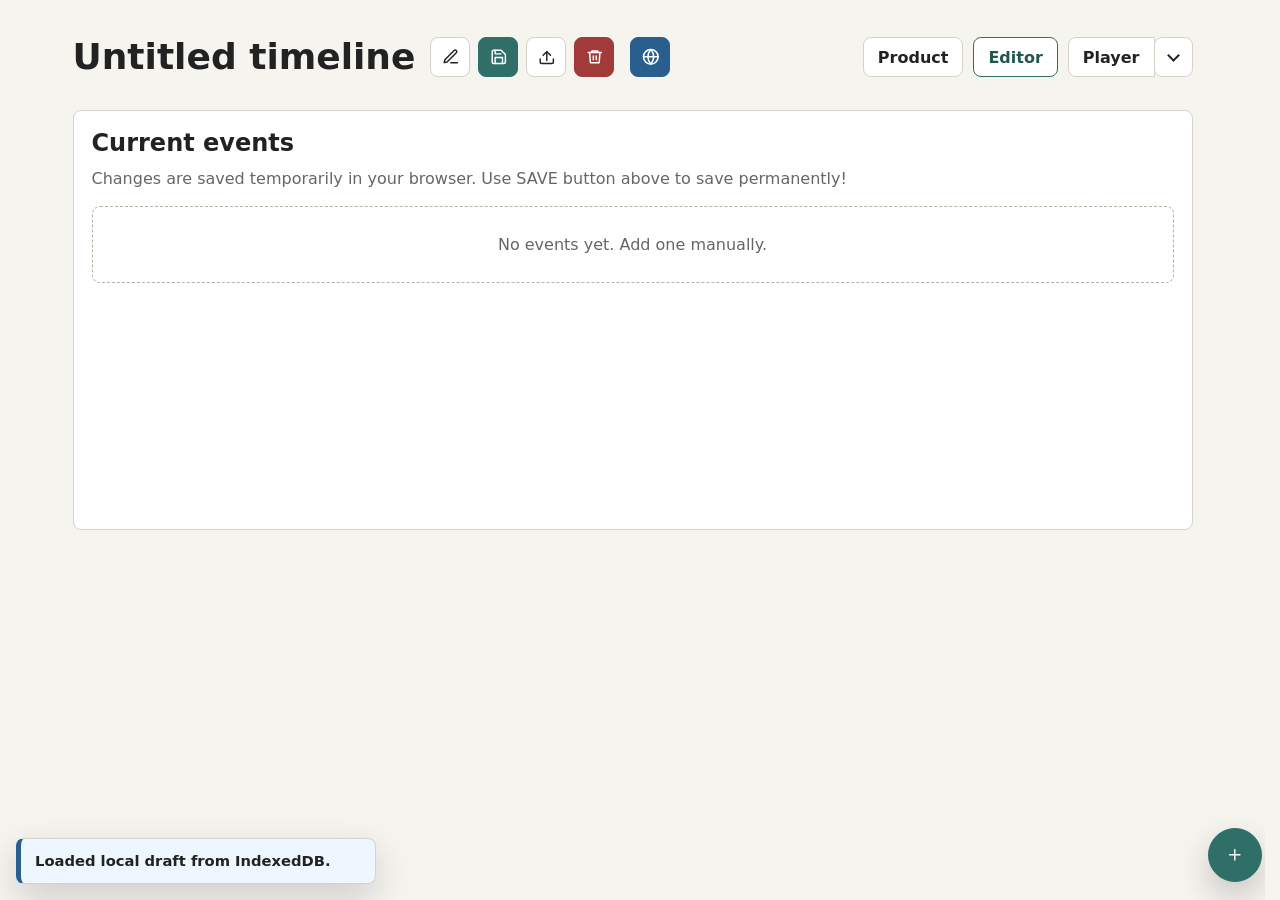
==== commit be1b36b4: "Refresh product info cards; move coordinate lookup to a header globe button Product page: open-sourc" ====
--- a/editor.html
+++ b/editor.html
@@ -45,6 +45,13 @@
                   <path d="M14 11v5"></path>
                 </svg>
               </button>
+              <button class="icon-button info header-action-gap" type="button" id="lookup-missing-coordinates" aria-label="Fix missing coordinates" title="Fix missing coordinates">
+                <svg class="icon" viewBox="0 0 24 24" aria-hidden="true">
+                  <circle cx="12" cy="12" r="10"></circle>
+                  <path d="M2 12h20"></path>
+                  <path d="M12 2a15.3 15.3 0 0 1 4 10 15.3 15.3 0 0 1-4 10 15.3 15.3 0 0 1-4-10 15.3 15.3 0 0 1 4-10Z"></path>
+                </svg>
+              </button>
               <input class="sr-only" id="load-file" type="file">
             </div>
           </div>
@@ -78,7 +85,6 @@
               <h2>Current events</h2>
               <p>Changes are saved temporarily in your browser. Use SAVE button above to save permanently!</p>
             </div>
-            <button type="button" id="lookup-missing-coordinates">Look up missing coordinates</button>
           </div>
           <div class="event-list" id="event-list"></div>
         </section>
--- a/styles.css
+++ b/styles.css
@@ -314,6 +314,20 @@
   background: var(--accent-dark);
 }
 
+button.info {
+  color: #ffffff;
+  background: var(--info);
+  border-color: var(--info);
+}
+
+button.info:hover {
+  background: #1f4a70;
+}
+
+.header-action-gap {
+  margin-left: 8px;
+}
+
 button.danger {
   color: #ffffff;
   background: var(--danger);
@@ -367,6 +381,16 @@
   border: 1px solid var(--line);
   border-radius: 8px;
   padding: 18px;
+}
+
+.footnote {
+  margin: 12px 0 0;
+  color: var(--muted);
+  font-size: 0.85rem;
+}
+
+.info-card a {
+  color: inherit;
 }
 
 .info-card h2,
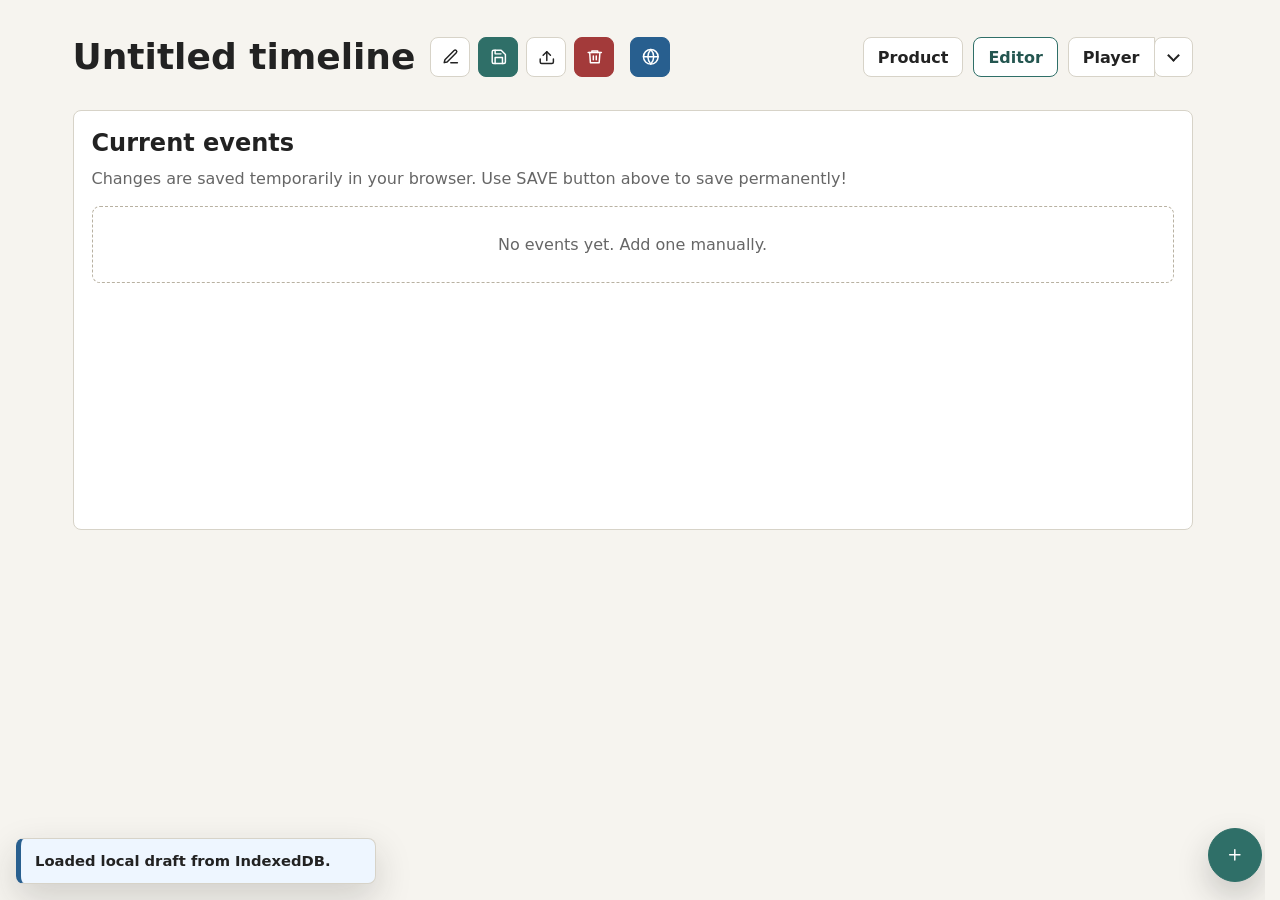
==== commit 44819ed0: "Add JSON format page; refresh README; drop POC wording - json-format.html documents schema version 1" ====
--- a/editor.html
+++ b/editor.html
@@ -3,7 +3,7 @@
   <head>
     <meta charset="utf-8">
     <meta name="viewport" content="width=device-width, initial-scale=1">
-    <title>Timeline Editor POC</title>
+    <title>Timeline Editor</title>
     <link rel="stylesheet" href="vendor/leaflet/leaflet.css">
     <link rel="stylesheet" href="styles.css">
   </head>
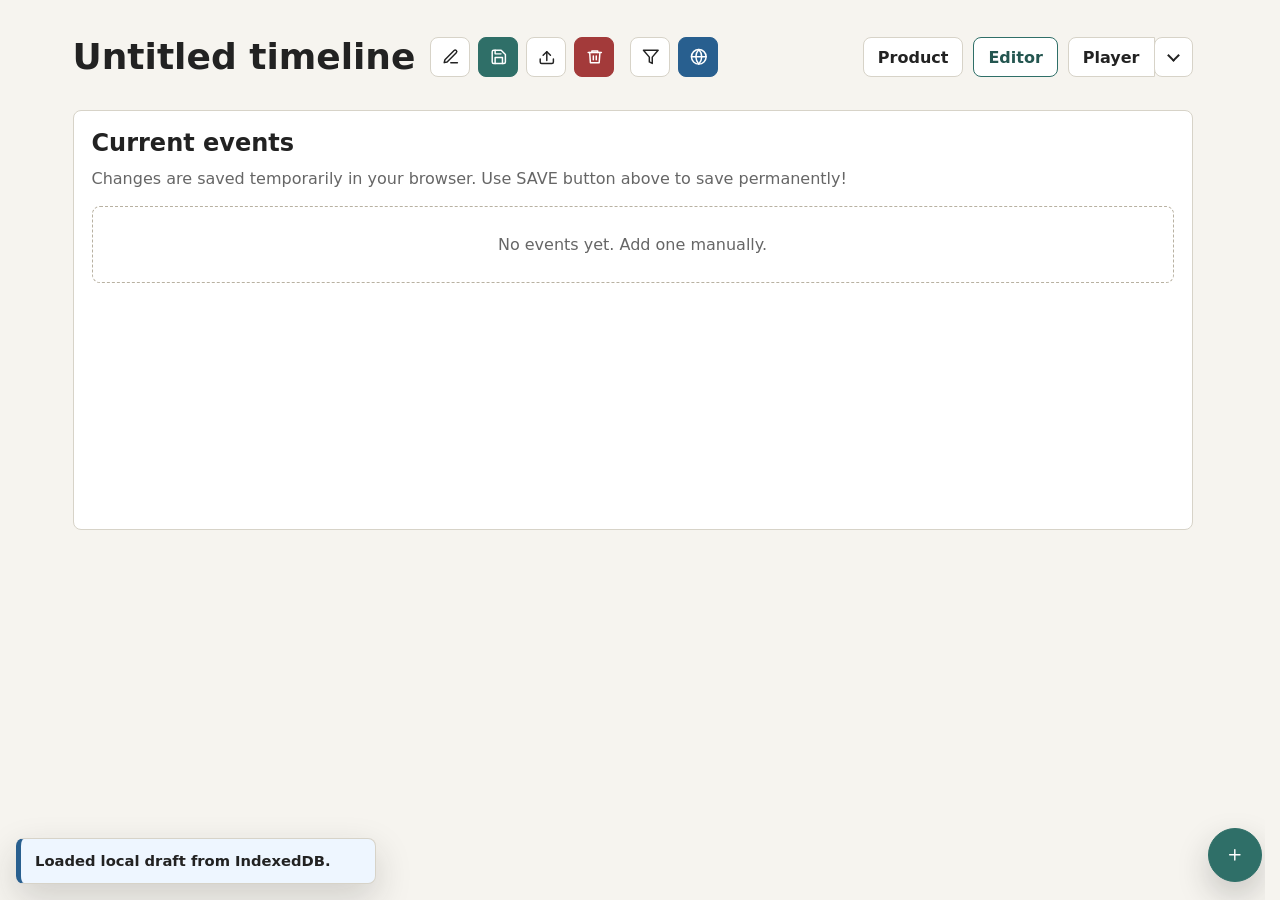
==== commit 00d65572: "Add editor filter dialog and missing-coordinates warning The header gets a Filter button to show or " ====
--- a/editor.html
+++ b/editor.html
@@ -45,7 +45,12 @@
                   <path d="M14 11v5"></path>
                 </svg>
               </button>
-              <button class="icon-button info header-action-gap" type="button" id="lookup-missing-coordinates" aria-label="Fix missing coordinates" title="Fix missing coordinates">
+              <button class="icon-button header-action-gap" type="button" id="open-filter-dialog" aria-label="Filter events" title="Filter">
+                <svg class="icon" viewBox="0 0 24 24" aria-hidden="true">
+                  <path d="M22 3H2l8 9.46V19l4 2v-8.54Z"></path>
+                </svg>
+              </button>
+              <button class="icon-button info" type="button" id="lookup-missing-coordinates" aria-label="Fix missing coordinates" title="Fix missing coordinates">
                 <svg class="icon" viewBox="0 0 24 24" aria-hidden="true">
                   <circle cx="12" cy="12" r="10"></circle>
                   <path d="M2 12h20"></path>
@@ -362,6 +367,48 @@
       </div>
     </dialog>
 
+    <dialog class="modal" id="filter-dialog">
+      <div class="modal-panel">
+        <header class="modal-header">
+          <h2>Filter events</h2>
+          <button class="icon-button" type="button" id="close-filter-dialog" aria-label="Close filter dialog">
+            <svg class="icon" viewBox="0 0 24 24" aria-hidden="true">
+              <path d="M18 6 6 18"></path>
+              <path d="m6 6 12 12"></path>
+            </svg>
+          </button>
+        </header>
+        <div class="stack">
+          <div class="small">Only changes what is listed here. Saving still writes every event.</div>
+          <details class="optional-section export-collections-section" id="filter-collections-options" open>
+            <summary>
+              <span>Collections</span>
+              <span class="optional-summary" id="filter-collections-summary">All collections</span>
+            </summary>
+            <div class="export-collection-list" id="filter-collections"></div>
+            <div class="export-event-actions">
+              <button type="button" id="select-all-filter-collections">Select all</button>
+              <button type="button" id="clear-filter-collections">Clear</button>
+            </div>
+          </details>
+          <details class="optional-section export-events-section" id="filter-types-options" open>
+            <summary>
+              <span>Event types</span>
+              <span class="optional-summary" id="filter-types-summary">All event types</span>
+            </summary>
+            <div class="export-event-types" id="filter-types"></div>
+            <div class="export-event-actions">
+              <button type="button" id="select-all-filter-types">Select all</button>
+              <button type="button" id="clear-filter-types">Clear</button>
+            </div>
+          </details>
+          <div class="save-actions">
+            <button type="button" id="reset-filters">Reset filters</button>
+          </div>
+        </div>
+      </div>
+    </dialog>
+
     <dialog class="modal" id="load-dialog">
       <div class="modal-panel">
         <header class="modal-header">
--- a/styles.css
+++ b/styles.css
@@ -324,6 +324,12 @@
   background: #1f4a70;
 }
 
+button.filter-active {
+  border-color: var(--accent);
+  color: var(--accent);
+  box-shadow: inset 0 0 0 1px var(--accent);
+}
+
 .header-action-gap {
   margin-left: 8px;
 }
@@ -800,6 +806,12 @@
   color: var(--accent-dark);
   font-size: 0.9rem;
   font-weight: 800;
+}
+
+.event-warning {
+  margin-left: 4px;
+  color: #b7791f;
+  cursor: help;
 }
 
 .event-name {
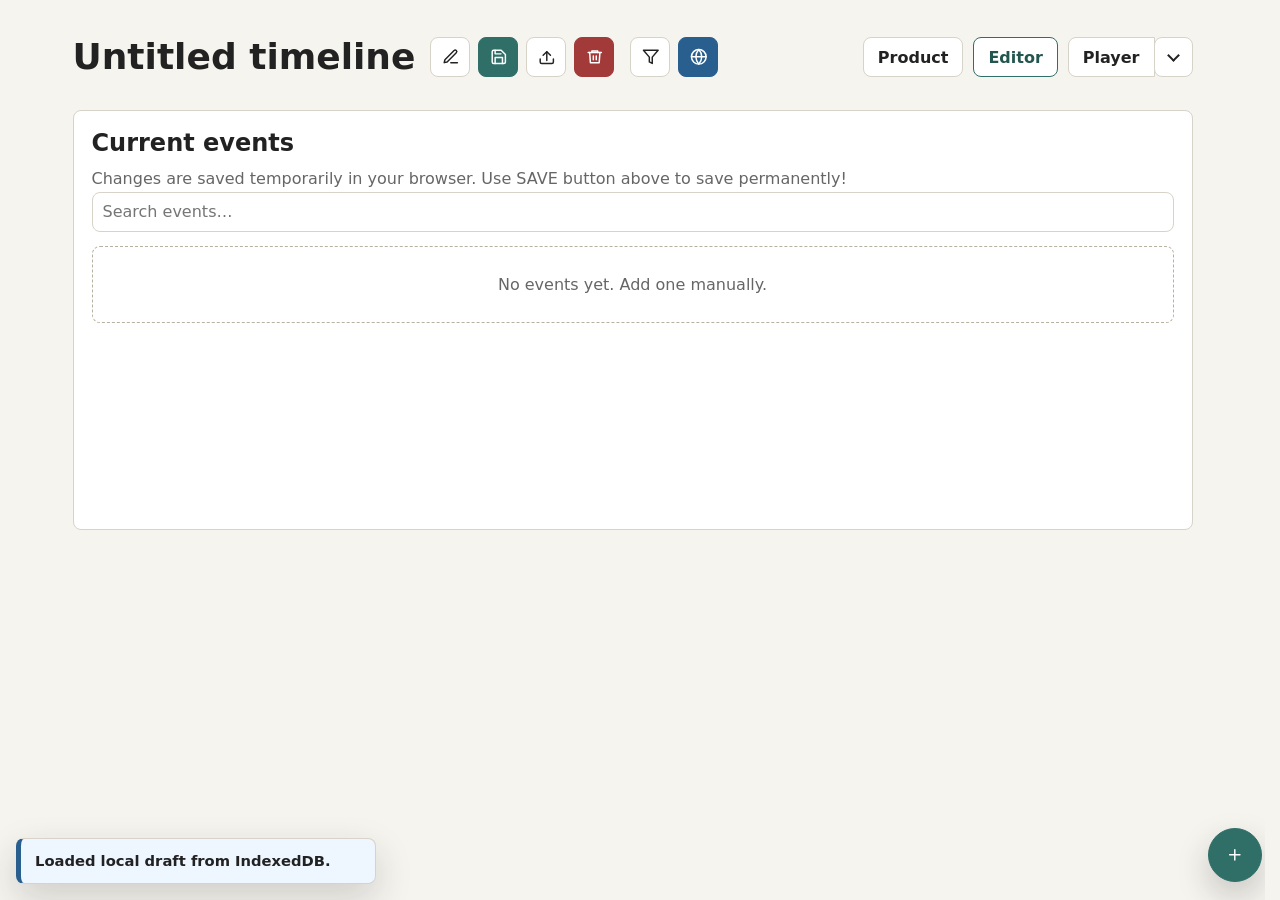
==== commit 0062b442: "Add event search, map collection sort, step zoom-in, and scroll-to-top - Editor: search box above th" ====
--- a/editor.html
+++ b/editor.html
@@ -90,6 +90,10 @@
               <h2>Current events</h2>
               <p>Changes are saved temporarily in your browser. Use SAVE button above to save permanently!</p>
             </div>
+            <div class="event-search">
+              <label class="sr-only" for="event-search">Search events</label>
+              <input id="event-search" type="search" placeholder="Search events…" autocomplete="off">
+            </div>
           </div>
           <div class="event-list" id="event-list"></div>
         </section>
@@ -282,6 +286,12 @@
       <svg class="icon" viewBox="0 0 24 24" aria-hidden="true">
         <path d="M12 5v14"></path>
         <path d="M5 12h14"></path>
+      </svg>
+    </button>
+
+    <button class="floating-add-button floating-top-button primary" type="button" id="scroll-to-top" aria-label="Scroll to top" title="Back to top" hidden>
+      <svg class="icon" viewBox="0 0 24 24" aria-hidden="true">
+        <path d="m18 15-6-6-6 6"></path>
       </svg>
     </button>
 
--- a/styles.css
+++ b/styles.css
@@ -446,6 +446,14 @@
   margin: 0 0 10px;
 }
 
+.event-search {
+  margin: 0 0 12px;
+}
+
+.event-search input {
+  width: 100%;
+}
+
 .field {
   display: grid;
   gap: 6px;
@@ -458,6 +466,7 @@
 }
 
 input[type="text"],
+input[type="search"],
 input[type="date"],
 input[type="time"],
 input[type="url"],
@@ -740,6 +749,15 @@
   box-shadow: 0 14px 32px rgba(34, 34, 34, 0.22);
 }
 
+.floating-top-button {
+  top: max(18px, env(safe-area-inset-top));
+  bottom: auto;
+}
+
+.floating-top-button[hidden] {
+  display: none;
+}
+
 body.event-editor-open {
   overflow: hidden;
 }
@@ -1386,6 +1404,11 @@
   .floating-add-button {
     right: max(14px, env(safe-area-inset-right));
     bottom: max(14px, env(safe-area-inset-bottom));
+  }
+
+  .floating-top-button {
+    top: max(14px, env(safe-area-inset-top));
+    bottom: auto;
   }
 
   .product-visual {
